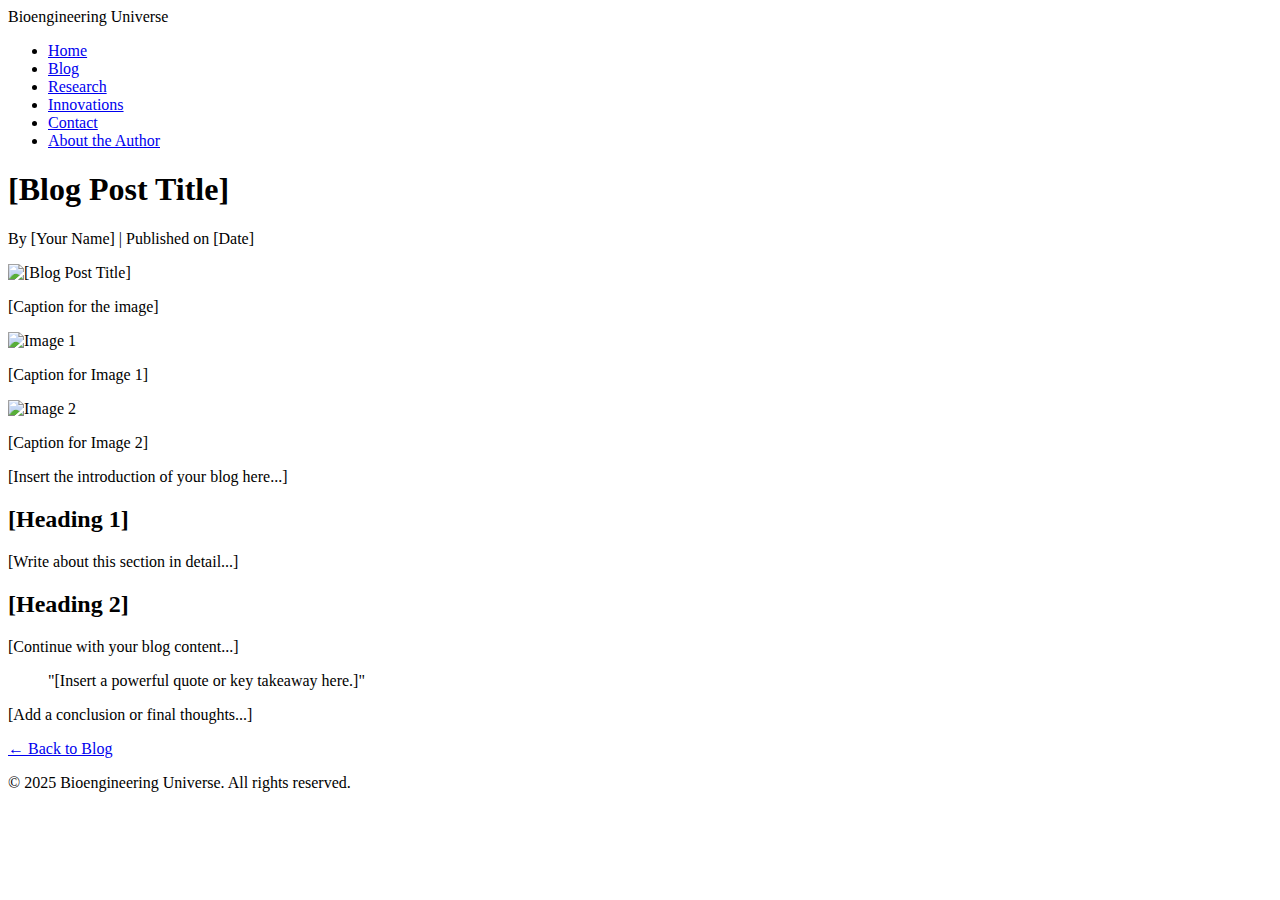
==== index.html @ d358a79a "Rename bio.html to index.html" ====
<!DOCTYPE html>
<html lang="en">
<head>
    <meta charset="UTF-8">
    <meta name="viewport" content="width=device-width, initial-scale=1.0">
    <title>[Blog Post Title] - Bioengineering Universe</title>
    <link rel="stylesheet" href="css/style.css">
    <script defer src="js/script.js"></script>
</head>
<body>

    <!-- Navigation Bar -->
    <nav class="navbar">
        <div class="logo">Bioengineering Universe</div>
        <ul class="nav-links">
            <li><a href="index.html">Home</a></li>
            <li><a href="blog.html">Blog</a></li>
            <li><a href="research.html">Research</a></li>
            <li><a href="innovations.html">Innovations</a></li>
            <li><a href="contact.html">Contact</a></li>
            <li><a href="author.html">About the Author</a></li>
        </ul>
    </nav>

    <!-- Blog Post Header -->
    <header class="post-header">
        <h1>[Blog Post Title]</h1>
        <p class="post-meta">By <span class="author-name">[Your Name]</span> | Published on <span class="post-date">[Date]</span></p>
    </header>

    <!-- Single Image with a Frame -->
    <div class="post-image framed">
        <img src="images/placeholder.jpg" alt="[Blog Post Title]">
        <p class="image-caption">[Caption for the image]</p>
    </div>

    <!-- Side-by-Side Images -->
    <div class="image-row">
        <div class="image-container">
            <img src="images/image1.jpg" alt="Image 1">
            <p class="image-caption">[Caption for Image 1]</p>
        </div>
        <div class="image-container">
            <img src="images/image2.jpg" alt="Image 2">
            <p class="image-caption">[Caption for Image 2]</p>
        </div>
    </div>

    <!-- Blog Content -->
    <article class="post-content">
        <p>[Insert the introduction of your blog here...]</p>
        <h2>[Heading 1]</h2>
        <p>[Write about this section in detail...]</p>
        <h2>[Heading 2]</h2>
        <p>[Continue with your blog content...]</p>
        <blockquote>"[Insert a powerful quote or key takeaway here.]"</blockquote>
        <p>[Add a conclusion or final thoughts...]</p>
    </article>

    <!-- Back to Blog Button -->
    <div class="back-to-blog">
        <a href="blog.html">← Back to Blog</a>
    </div>

    <!-- Footer -->
    <footer>
        <p>&copy; 2025 Bioengineering Universe. All rights reserved.</p>
    </footer>

</body>
</html>
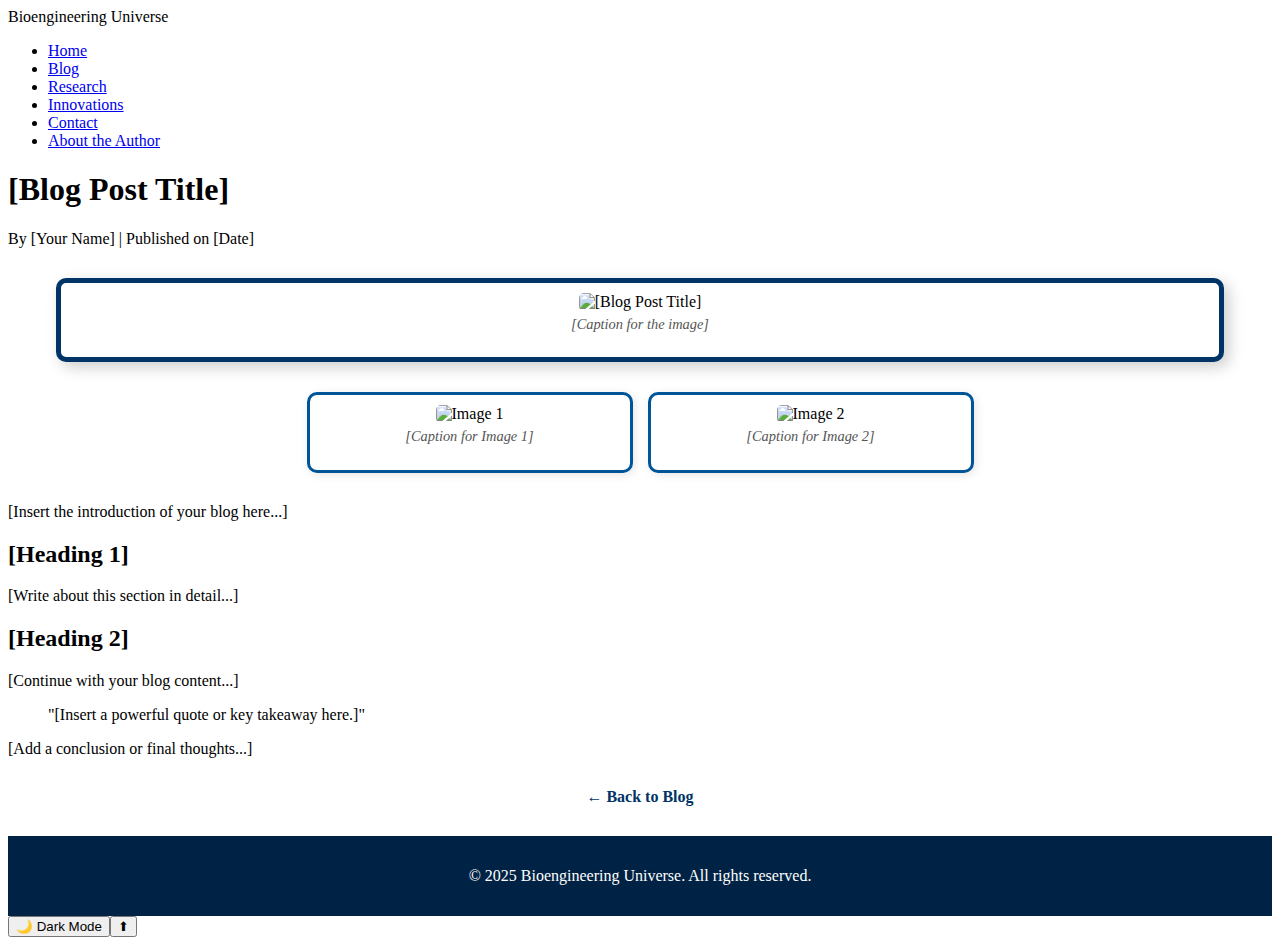
==== commit 2808ae3c: "Update index.html" ====
--- a/index.html
+++ b/index.html
@@ -4,8 +4,8 @@
     <meta charset="UTF-8">
     <meta name="viewport" content="width=device-width, initial-scale=1.0">
     <title>[Blog Post Title] - Bioengineering Universe</title>
-    <link rel="stylesheet" href="css/style.css">
-    <script defer src="js/script.js"></script>
+    <link rel="stylesheet" href="style.css">
+    <script defer src="script.js"></script>
 </head>
 <body>
 
--- a/style.css
+++ b/style.css
@@ -0,0 +1,125 @@
+/* Single Image with Frame */
+.post-image.framed {
+    text-align: center;
+    margin: 30px auto;
+    padding: 10px;
+    border: 5px solid #003366;
+    border-radius: 10px;
+    box-shadow: 5px 5px 15px rgba(0, 0, 0, 0.2);
+    background: white;
+    max-width: 90%;
+}
+
+.post-image.framed img {
+    max-width: 100%;
+    height: auto;
+    border-radius: 5px;
+}
+
+.image-caption {
+    font-style: italic;
+    font-size: 0.9em;
+    color: #555;
+    margin-top: 5px;
+}
+
+/* Side-by-Side Images */
+.image-row {
+    display: flex;
+    justify-content: center;
+    gap: 15px;
+    margin: 30px auto;
+    flex-wrap: wrap;
+}
+
+.image-container {
+    flex: 1;
+    max-width: 300px;
+    text-align: center;
+    border: 3px solid #005599;
+    border-radius: 10px;
+    padding: 10px;
+    background: white;
+    box-shadow: 2px 2px 10px rgba(0, 0, 0, 0.1);
+}
+
+.image-container img {
+    width: 100%;
+    border-radius: 5px;
+}
+
+/* Back to Blog */
+.back-to-blog {
+    text-align: center;
+    margin: 30px 0;
+}
+
+.back-to-blog a {
+    text-decoration: none;
+    color: #003366;
+    font-weight: bold;
+}
+
+.back-to-blog a:hover {
+    text-decoration: underline;
+}
+
+/* Footer */
+footer {
+    background-color: #002244;
+    color: white;
+    text-align: center;
+    padding: 15px;
+    margin-top: 30px;
+
+    /* Dark Mode Styles */
+.dark-mode {
+    background-color: #121212;
+    color: #e0e0e0;
+}
+
+.dark-mode a {
+    color: #80bfff;
+}
+
+/* Dark Mode Toggle Button */
+.dark-mode-toggle {
+    position: fixed;
+    top: 15px;
+    right: 15px;
+    background: #003366;
+    color: white;
+    border: none;
+    padding: 10px 15px;
+    border-radius: 5px;
+    cursor: pointer;
+    font-size: 14px;
+}
+
+.dark-mode-toggle:hover {
+    background: #005599;
+}
+
+/* Scroll to Top Button */
+.scroll-to-top {
+    position: fixed;
+    bottom: 20px;
+    right: 20px;
+    background: #003366;
+    color: white;
+    border: none;
+    padding: 10px;
+    border-radius: 50%;
+    cursor: pointer;
+    font-size: 18px;
+    display: none;
+}
+
+.scroll-to-top.show {
+    display: block;
+}
+
+.scroll-to-top:hover {
+    background: #005599;
+}
+}
